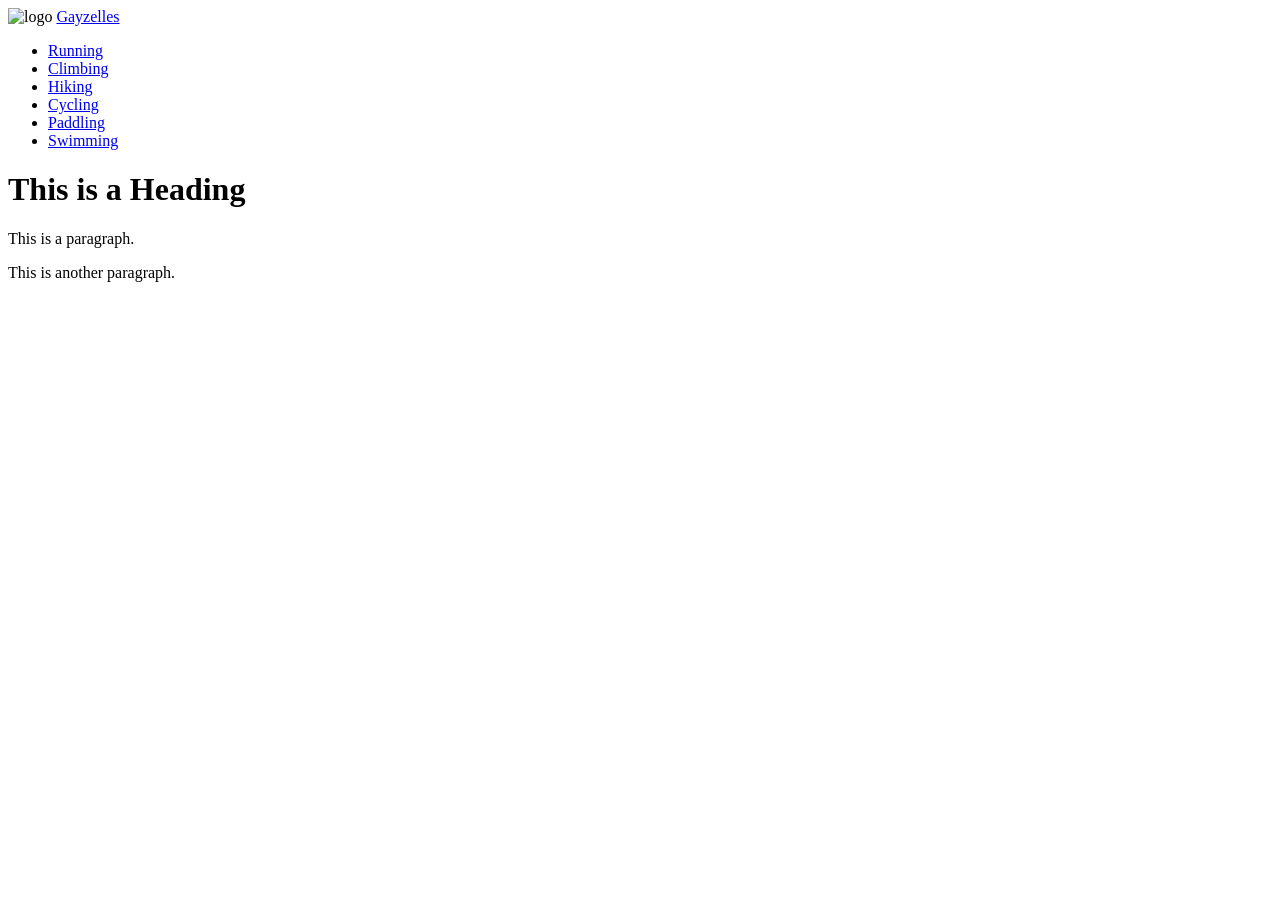
==== public/new.html @ 4c7542c5 "new page in progress new page with design and styles" ====
<!doctype html>
<html lang="en">
  <meta charset="UTF-8" />
  <meta name="viewport" content="width=device-width,initial-scale=1" />
  <link rel="stylesheet" href="/gayzelles_styles.css" />
  <style></style>
  <meta charset="utf-8" />
  <meta name="viewport" content="width=device-width, initial-scale=1" />
  <title>Sporting Club for LGBT+ in south east London</title>
  <meta
    name="description"
    content="Sporting Club for LGBT+ in south east London. LGBT+ and allies welcome ☺️"
  />
  <link
    rel="icon"
    type="image/png"
    sizes="32x32"
    href="/assets/favicon-32.png"
  />
  <link
    rel="icon"
    type="image/png"
    sizes="256x256"
    href="/assets/favicon.png"
  />
  <link rel="apple-touch-icon" href="/assets/apple-touch-icon.png" />

  <meta property="og:type" content="website" />
  <meta property="og:site_name" content="Gayzelles" />
  <meta property="og:title" content="Gayzelles" />
  <meta
    property="og:description"
    content="Sporting Club for LGBT+ in south east London. LGBT+ and allies welcome ☺️"
  />
  <meta property="og:url" content="https://gayzelles.com" />
  <meta property="og:image" content="https://gayzelles.com/assets/logo.png" />
  <meta
    property="og:image:secure_url"
    content="https://gayzelles.com/assets/logo.png"
  />
  <meta property="og:image:type" content="image/png" />
  <meta property="og:image:width" content="1024" />
  <meta property="og:image:height" content="1024" />
  <meta
    property="og:image:alt"
    content="Gayzelles logo: a gazelle head with rainbow horns and mane"
  />

  <link rel="preconnect" href="https://fonts.googleapis.com" />
  <link rel="preconnect" href="https://fonts.gstatic.com" crossorigin />
  <link
    href="https://fonts.googleapis.com/css2?family=Farro:wght@300;400;500;700&family=Poppins:ital,wght@0,400;0,500;0,600;1,400;1,500;1,600&display=swap"
    rel="stylesheet"
  />
  <body>
    <header class="navigation">
      <img
        class="logo"
        src="/assets/logo.png"
        alt="logo"
        width="40"
        height="40"
      />
      <a href="#top" class="header-brand" aria-label="Gayzelles home"
        >Gayzelles
      </a>

      <nav>
        <ul>
          <li><a href="#running" class="running">Running</a></li>
          <li><a href="#climbing" class="climbing">Climbing</a></li>
          <li><a href="#hiking" class="hiking">Hiking</a></li>
          <li><a href="#cycling" class="cycling">Cycling</a></li>
          <li><a href="#paddling" class="paddling">Paddling</a></li>
          <li><a href="#swimming" class="swimming">Swimming</a></li>
        </ul>
      </nav>
    </header>

    <main>
      <div class="">
        <h1>This is a Heading</h1>
        <p>This is a paragraph.</p>
        <p>This is another paragraph.</p>
      </div>
    </main>
  </body>
</html>
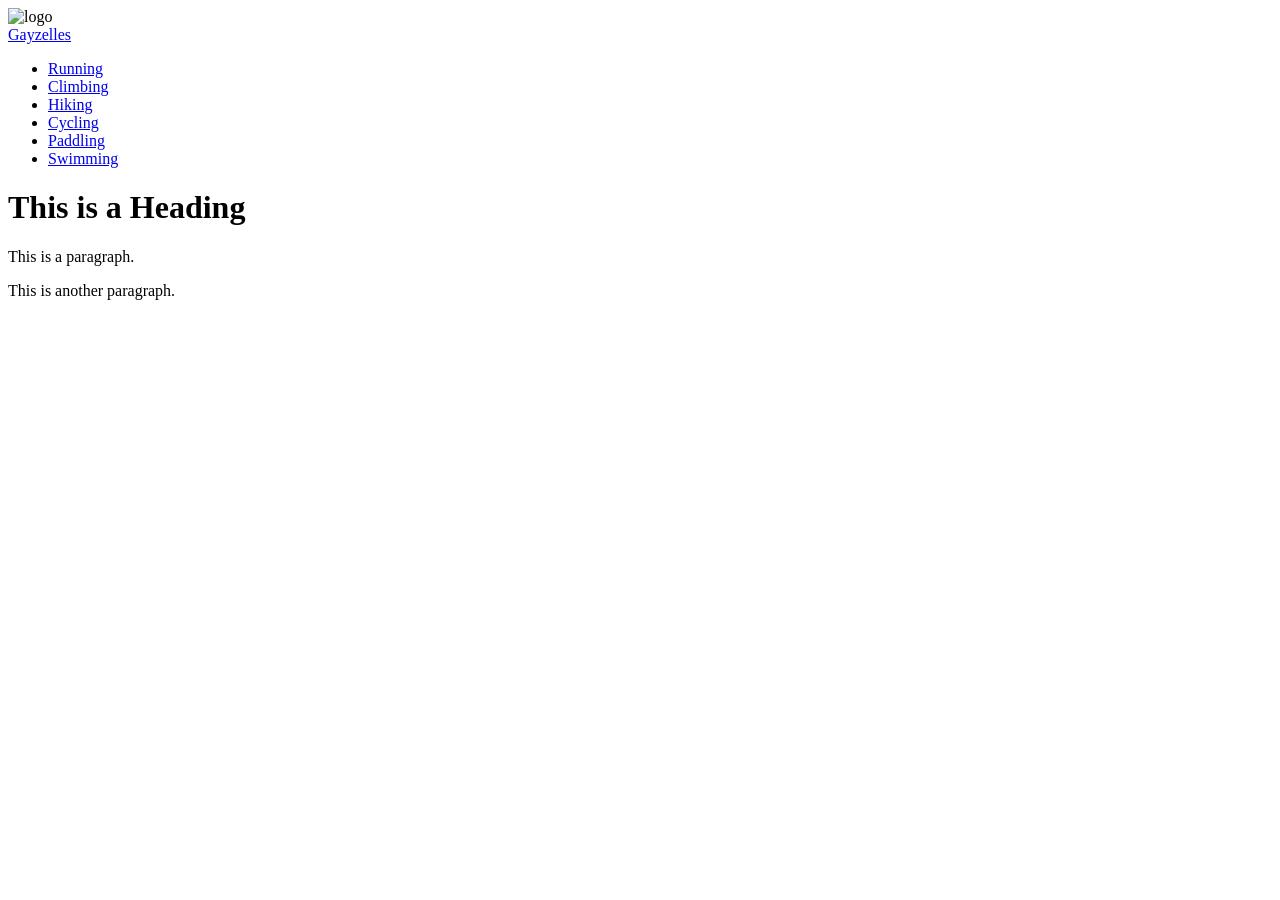
==== commit 8bbb676e: "tweaked logo align logo shape with nav buttons" ====
--- a/public/new.html
+++ b/public/new.html
@@ -54,13 +54,16 @@
   />
   <body>
     <header class="navigation">
-      <img
-        class="logo"
-        src="/assets/logo.png"
-        alt="logo"
-        width="40"
-        height="40"
-      />
+      <div class="logo-container">
+        <img
+          class="logo"
+          src="/assets/logo.png"
+          alt="logo"
+          width="40"
+          height="40"
+        />
+      </div>
+
       <a href="#top" class="header-brand" aria-label="Gayzelles home"
         >Gayzelles
       </a>
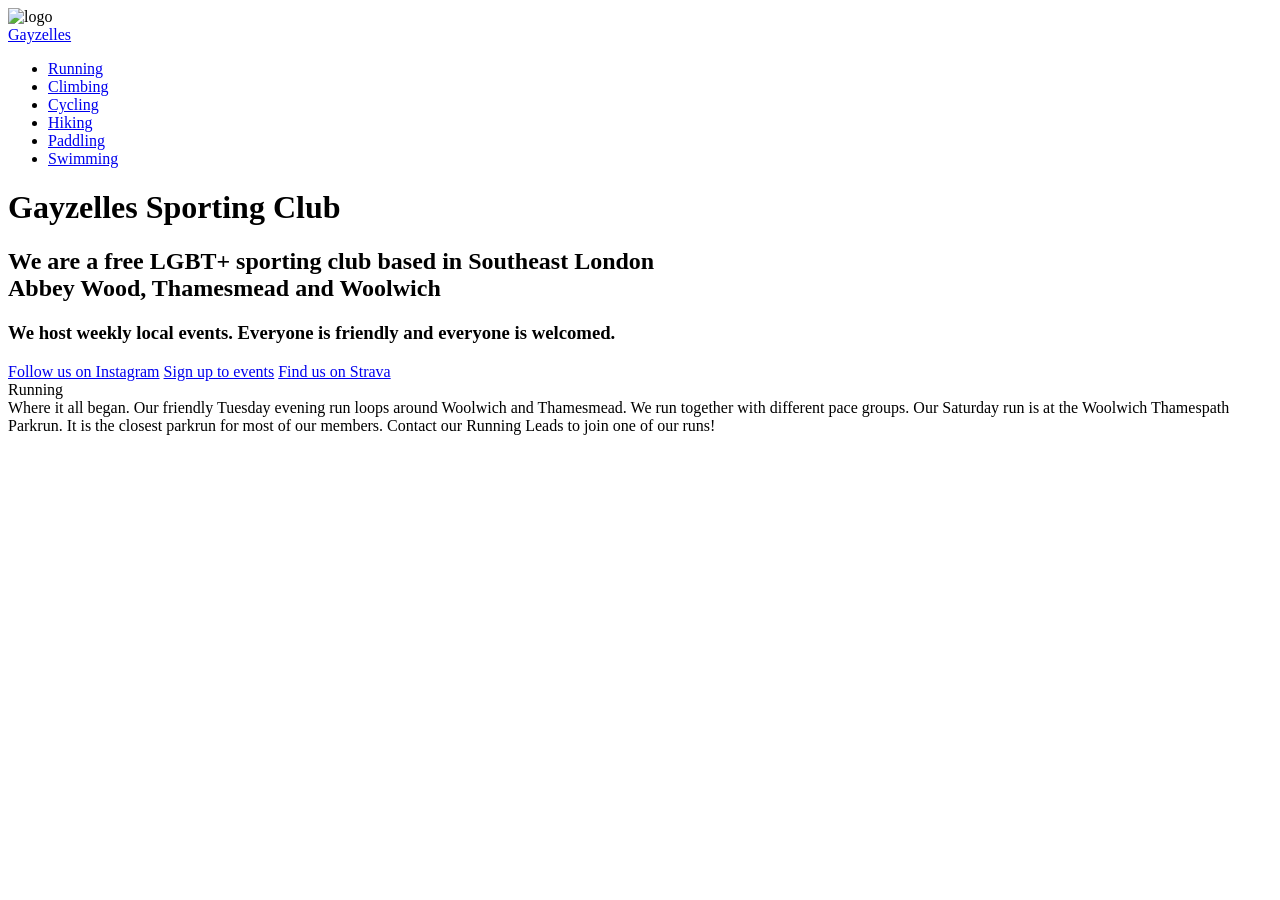
==== commit 02c1f9f0: "added more content to home area branding bar cta sport box pastel buttons" ====
--- a/public/new.html
+++ b/public/new.html
@@ -72,8 +72,8 @@
         <ul>
           <li><a href="#running" class="running">Running</a></li>
           <li><a href="#climbing" class="climbing">Climbing</a></li>
+          <li><a href="#cycling" class="cycling">Cycling</a></li>
           <li><a href="#hiking" class="hiking">Hiking</a></li>
-          <li><a href="#cycling" class="cycling">Cycling</a></li>
           <li><a href="#paddling" class="paddling">Paddling</a></li>
           <li><a href="#swimming" class="swimming">Swimming</a></li>
         </ul>
@@ -81,10 +81,41 @@
     </header>
 
     <main>
-      <div class="">
-        <h1>This is a Heading</h1>
-        <p>This is a paragraph.</p>
-        <p>This is another paragraph.</p>
+      <div class="branding-bar"></div>
+      <div class="hero">
+        <h1>Gayzelles Sporting Club</h1>
+        <h2>
+          We are a free LGBT+ sporting club based in Southeast London
+          <br />
+          Abbey Wood, Thamesmead and Woolwich
+        </h2>
+
+        <h3>
+          We host weekly local events. Everyone is friendly and everyone is
+          welcomed.
+        </h3>
+        <div class="cta">
+          <a href="https://instagram.com/gayzelles" target="_blank"
+            >Follow us on Instagram</a
+          >
+          <a href="https://heylo.group/gayzelles" target="_blank"
+            >Sign up to events</a
+          >
+          <a href="https://www.strava.com/clubs/gayzelles" target="_blank"
+            >Find us on Strava</a
+          >
+        </div>
+      </div>
+
+      <div class="sport-box">
+        <span class="sport-name running" id="running">Running</span>
+        <div class="sport-content">
+          Where it all began. Our friendly Tuesday evening run loops around
+          Woolwich and Thamesmead. We run together with different pace groups.
+          Our Saturday run is at the Woolwich Thamespath Parkrun. It is the
+          closest parkrun for most of our members. Contact our Running Leads to
+          join one of our runs!
+        </div>
       </div>
     </main>
   </body>
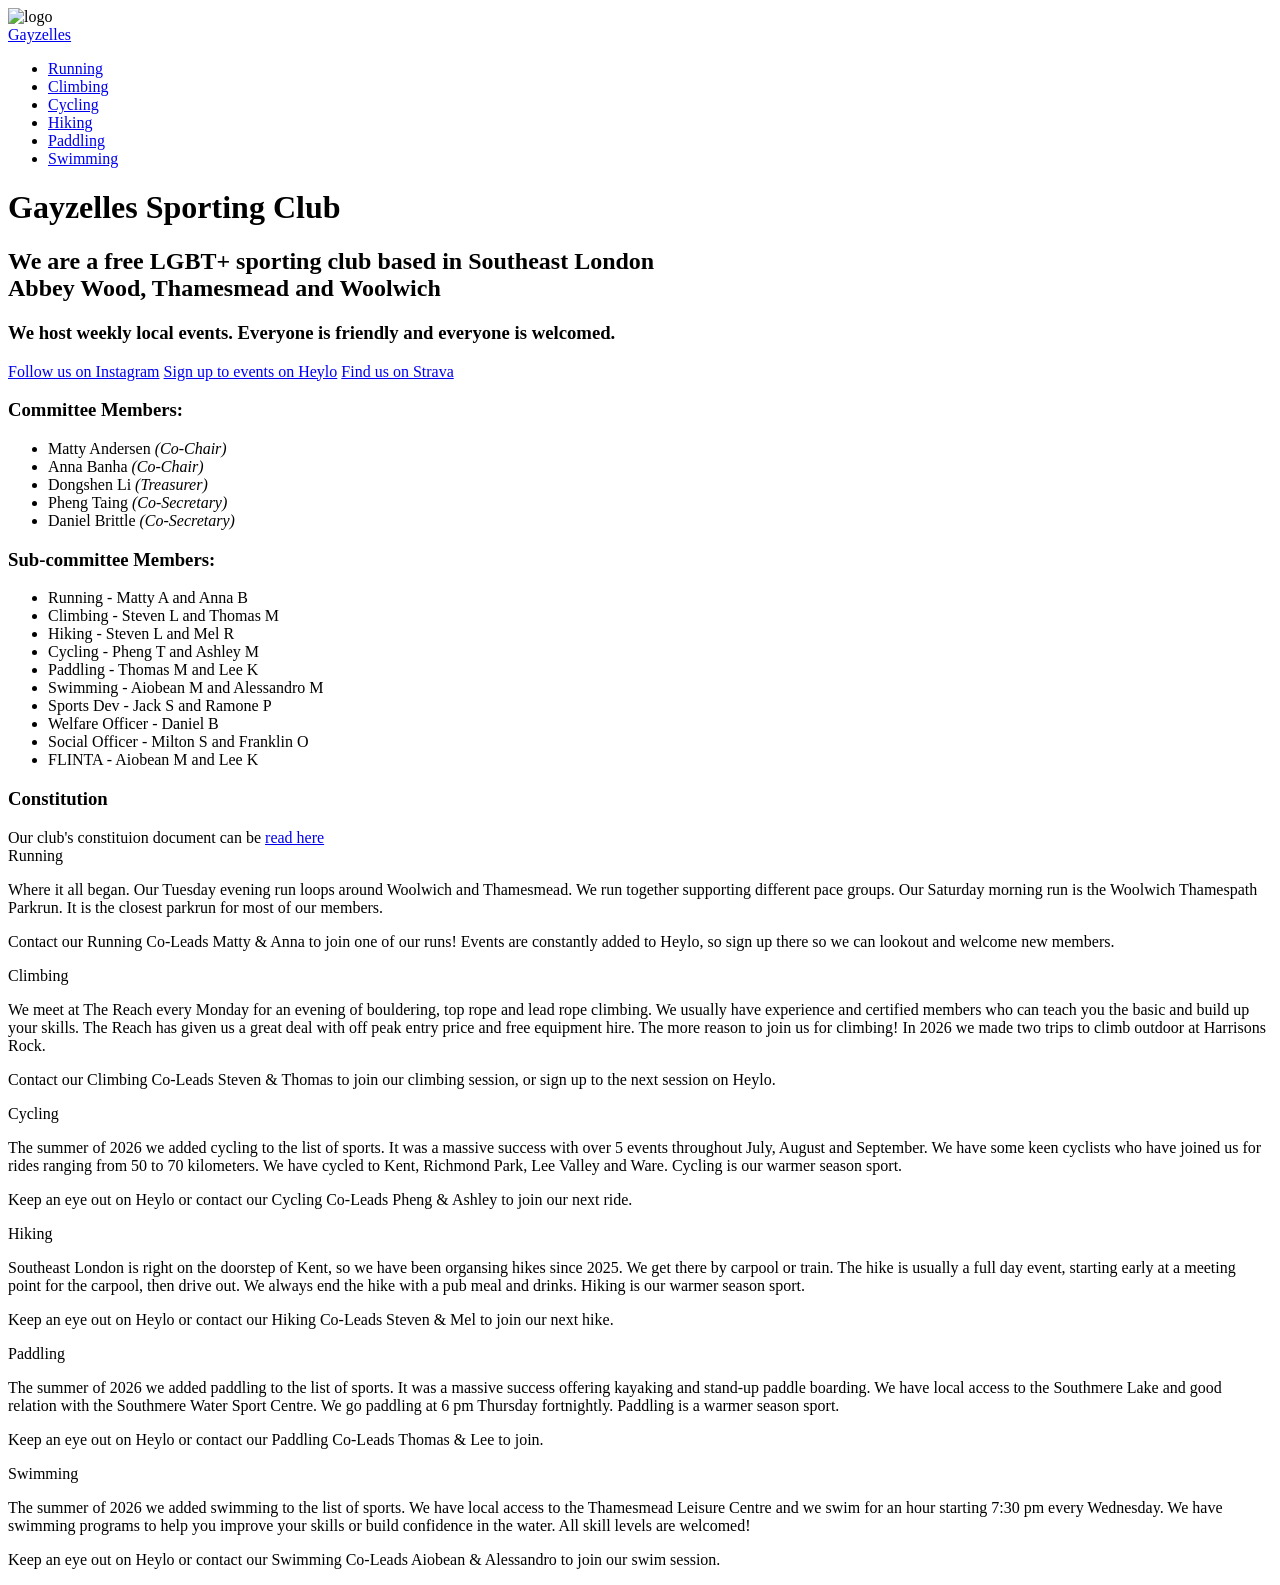
==== commit be0a972a: "add content for all 6 sports" ====
--- a/public/new.html
+++ b/public/new.html
@@ -99,22 +99,157 @@
             >Follow us on Instagram</a
           >
           <a href="https://heylo.group/gayzelles" target="_blank"
-            >Sign up to events</a
+            >Sign up to events on Heylo</a
           >
           <a href="https://www.strava.com/clubs/gayzelles" target="_blank"
             >Find us on Strava</a
           >
         </div>
+        <div class="committee-box">
+          <div class="committee">
+            <h3>Committee Members:</h3>
+            <ul>
+              <li>Matty Andersen <i>(Co-Chair)</i></li>
+              <li>Anna Banha <i>(Co-Chair)</i></li>
+              <li>Dongshen Li <i>(Treasurer)</i></li>
+              <li>Pheng Taing <i>(Co-Secretary)</i></li>
+              <li>Daniel Brittle <i>(Co-Secretary)</i></li>
+            </ul>
+          </div>
+          <div class="sub-committee">
+            <h3>Sub-committee Members:</h3>
+            <ul>
+              <li>Running - Matty A and Anna B</li>
+              <li>Climbing - Steven L and Thomas M</li>
+              <li>Hiking - Steven L and Mel R</li>
+              <li>Cycling - Pheng T and Ashley M</li>
+              <li>Paddling - Thomas M and Lee K</li>
+              <li>Swimming - Aiobean M and Alessandro M</li>
+              <li>Sports Dev - Jack S and Ramone P</li>
+              <li>Welfare Officer - Daniel B</li>
+              <li>Social Officer - Milton S and Franklin O</li>
+              <li>FLINTA - Aiobean M and Lee K</li>
+            </ul>
+          </div>
+        </div>
+        <div class="constitution">
+          <h3>Constitution</h3>
+          Our club's constituion document can be
+          <a href="/gayzelles_constitution.pdf" target="_blank" rel="noopener">
+            read here</a
+          >
+        </div>
       </div>
 
       <div class="sport-box">
         <span class="sport-name running" id="running">Running</span>
         <div class="sport-content">
-          Where it all began. Our friendly Tuesday evening run loops around
-          Woolwich and Thamesmead. We run together with different pace groups.
-          Our Saturday run is at the Woolwich Thamespath Parkrun. It is the
-          closest parkrun for most of our members. Contact our Running Leads to
-          join one of our runs!
+          <p>
+            Where it all began. Our Tuesday evening run loops around Woolwich
+            and Thamesmead. We run together supporting different pace groups.
+            Our Saturday morning run is the Woolwich Thamespath Parkrun. It is
+            the closest parkrun for most of our members.
+          </p>
+          <p>
+            Contact our Running Co-Leads
+            <span class="highlight">Matty & Anna</span> to join one of our runs!
+            Events are constantly added to Heylo, so sign up there so we can
+            lookout and welcome new members.
+          </p>
+        </div>
+      </div>
+
+      <div class="sport-box">
+        <span class="sport-name climbing" id="climbing">Climbing</span>
+        <div class="sport-content">
+          <p>
+            We meet at The Reach every Monday for an evening of bouldering, top
+            rope and lead rope climbing. We usually have experience and
+            certified members who can teach you the basic and build up your
+            skills. <span class="highlight">The Reach</span> has given us a
+            great deal with off peak entry price and free equipment hire. The
+            more reason to join us for climbing! In 2026 we made two trips to
+            climb outdoor at Harrisons Rock.
+          </p>
+          <p>
+            Contact our Climbing Co-Leads
+            <span class="highlight">Steven & Thomas</span> to join our climbing
+            session, or sign up to the next session on Heylo.
+          </p>
+        </div>
+      </div>
+
+      <div class="sport-box">
+        <span class="sport-name cycling" id="cycling">Cycling</span>
+        <div class="sport-content">
+          <p>
+            The summer of 2026 we added cycling to the list of sports. It was a
+            massive success with over 5 events throughout July, August and
+            September. We have some keen cyclists who have joined us for rides
+            ranging from 50 to 70 kilometers. We have cycled to Kent, Richmond
+            Park, Lee Valley and Ware. Cycling is our
+            <span class="highlight">warmer season</span> sport.
+          </p>
+          <p>
+            Keep an eye out on Heylo or contact our Cycling Co-Leads
+            <span class="highlight">Pheng & Ashley</span> to join our next ride.
+          </p>
+        </div>
+      </div>
+
+      <div class="sport-box">
+        <span class="sport-name hiking" id="hiking">Hiking</span>
+        <div class="sport-content">
+          <p>
+            Southeast London is right on the doorstep of Kent, so we have been
+            organsing hikes since 2025. We get there by carpool or train. The
+            hike is usually a full day event, starting early at a meeting point
+            for the carpool, then drive out. We always end the hike with a pub
+            meal and drinks. Hiking is our
+            <span class="highlight">warmer season</span> sport.
+          </p>
+          <p>
+            Keep an eye out on Heylo or contact our Hiking Co-Leads
+            <span class="highlight">Steven & Mel</span> to join our next hike.
+          </p>
+        </div>
+      </div>
+
+      <div class="sport-box">
+        <span class="sport-name paddling" id="paddling">Paddling</span>
+        <div class="sport-content">
+          <p>
+            The summer of 2026 we added paddling to the list of sports. It was a
+            massive success offering kayaking and stand-up paddle boarding. We
+            have local access to the
+            <span class="highlight">Southmere Lake</span> and good relation with
+            the Southmere Water Sport Centre. We go paddling at 6 pm Thursday
+            fortnightly. Paddling is a
+            <span class="highlight">warmer season</span> sport.
+          </p>
+          <p>
+            Keep an eye out on Heylo or contact our Paddling Co-Leads
+            <span class="highlight">Thomas & Lee</span> to join.
+          </p>
+        </div>
+      </div>
+
+      <div class="sport-box">
+        <span class="sport-name swimming" id="swimming">Swimming</span>
+        <div class="sport-content">
+          <p>
+            The summer of 2026 we added swimming to the list of sports. We have
+            local access to the
+            <span class="highlight">Thamesmead Leisure Centre</span> and we swim
+            for an hour starting 7:30 pm every Wednesday. We have swimming
+            programs to help you improve your skills or build confidence in the
+            water. All skill levels are welcomed!
+          </p>
+          <p>
+            Keep an eye out on Heylo or contact our Swimming Co-Leads
+            <span class="highlight">Aiobean & Alessandro</span> to join our swim
+            session.
+          </p>
         </div>
       </div>
     </main>
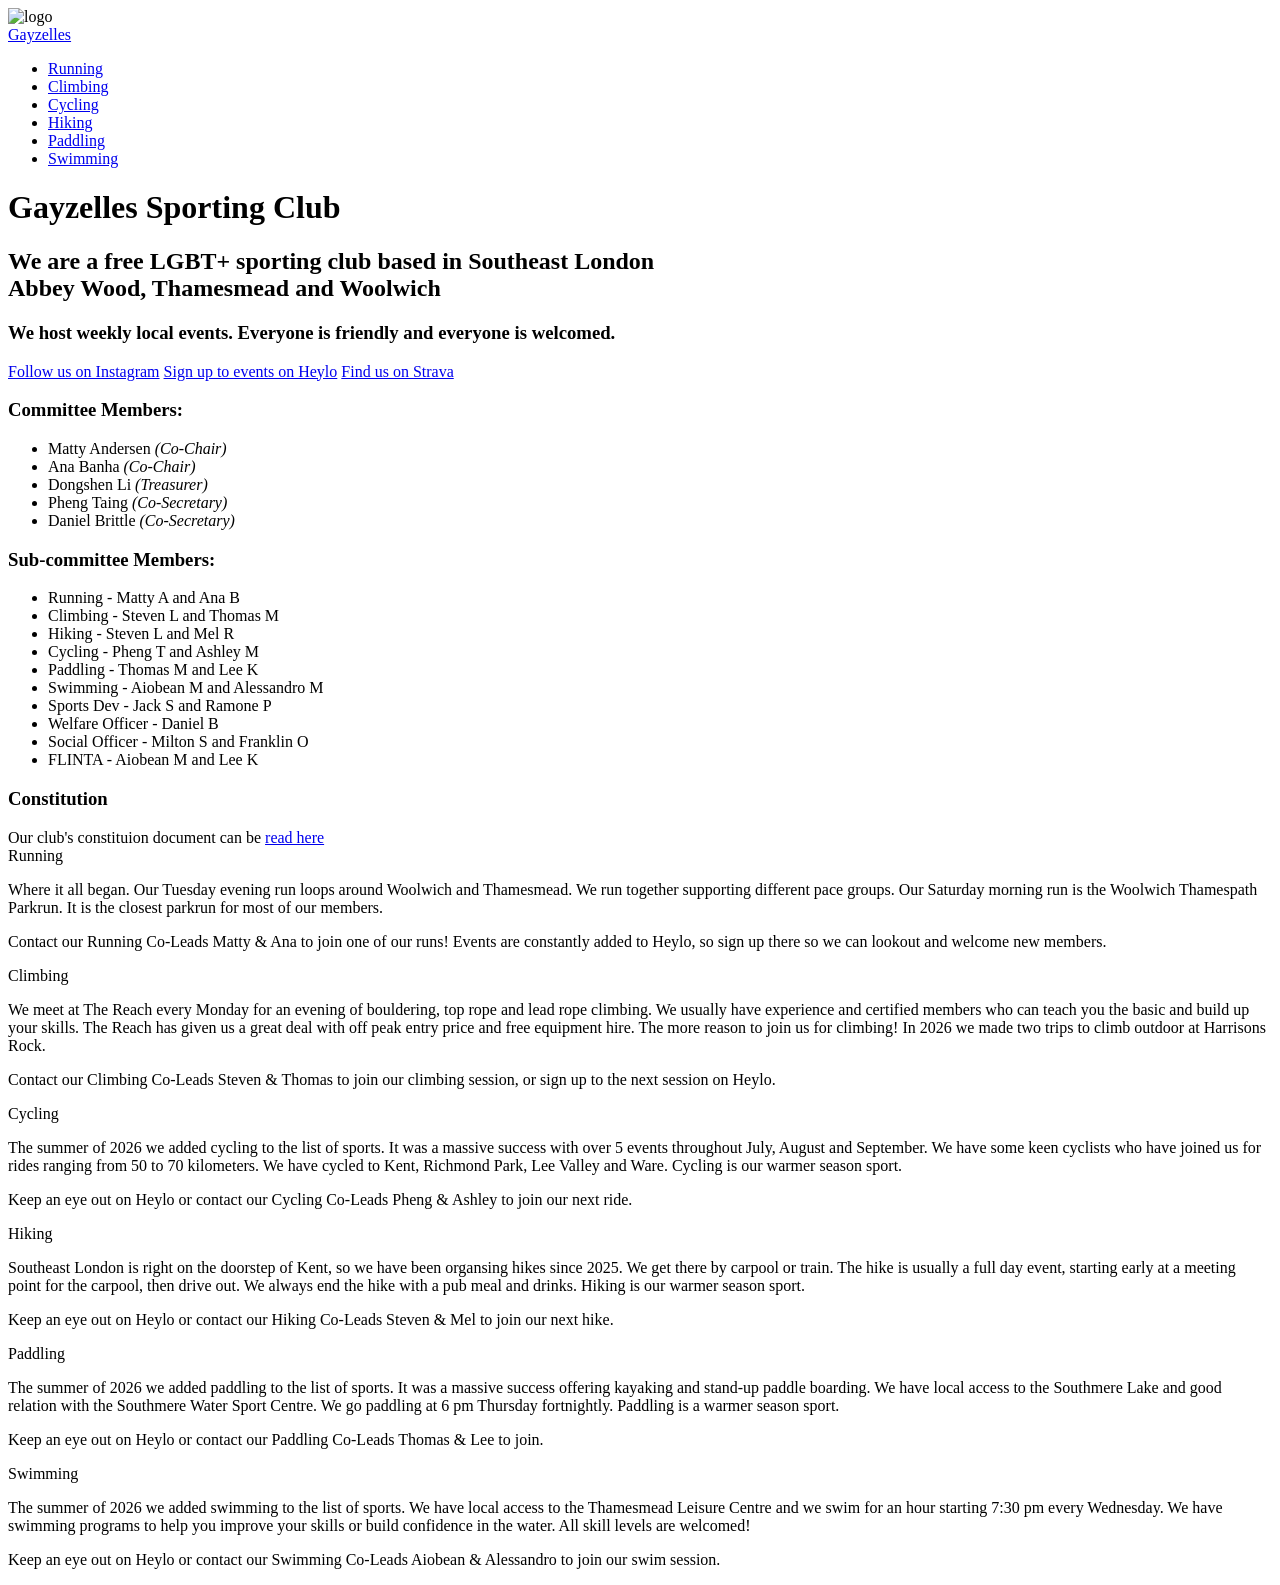
==== commit b610ddcd: "wording fixes" ====
--- a/public/new.html
+++ b/public/new.html
@@ -6,7 +6,7 @@
   <style></style>
   <meta charset="utf-8" />
   <meta name="viewport" content="width=device-width, initial-scale=1" />
-  <title>Sporting Club for LGBT+ in south east London</title>
+  <title>Gayzelles Sporting Club</title>
   <meta
     name="description"
     content="Sporting Club for LGBT+ in south east London. LGBT+ and allies welcome ☺️"
@@ -110,7 +110,7 @@
             <h3>Committee Members:</h3>
             <ul>
               <li>Matty Andersen <i>(Co-Chair)</i></li>
-              <li>Anna Banha <i>(Co-Chair)</i></li>
+              <li>Ana Banha <i>(Co-Chair)</i></li>
               <li>Dongshen Li <i>(Treasurer)</i></li>
               <li>Pheng Taing <i>(Co-Secretary)</i></li>
               <li>Daniel Brittle <i>(Co-Secretary)</i></li>
@@ -119,7 +119,7 @@
           <div class="sub-committee">
             <h3>Sub-committee Members:</h3>
             <ul>
-              <li>Running - Matty A and Anna B</li>
+              <li>Running - Matty A and Ana B</li>
               <li>Climbing - Steven L and Thomas M</li>
               <li>Hiking - Steven L and Mel R</li>
               <li>Cycling - Pheng T and Ashley M</li>
@@ -152,7 +152,7 @@
           </p>
           <p>
             Contact our Running Co-Leads
-            <span class="highlight">Matty & Anna</span> to join one of our runs!
+            <span class="highlight">Matty & Ana</span> to join one of our runs!
             Events are constantly added to Heylo, so sign up there so we can
             lookout and welcome new members.
           </p>
